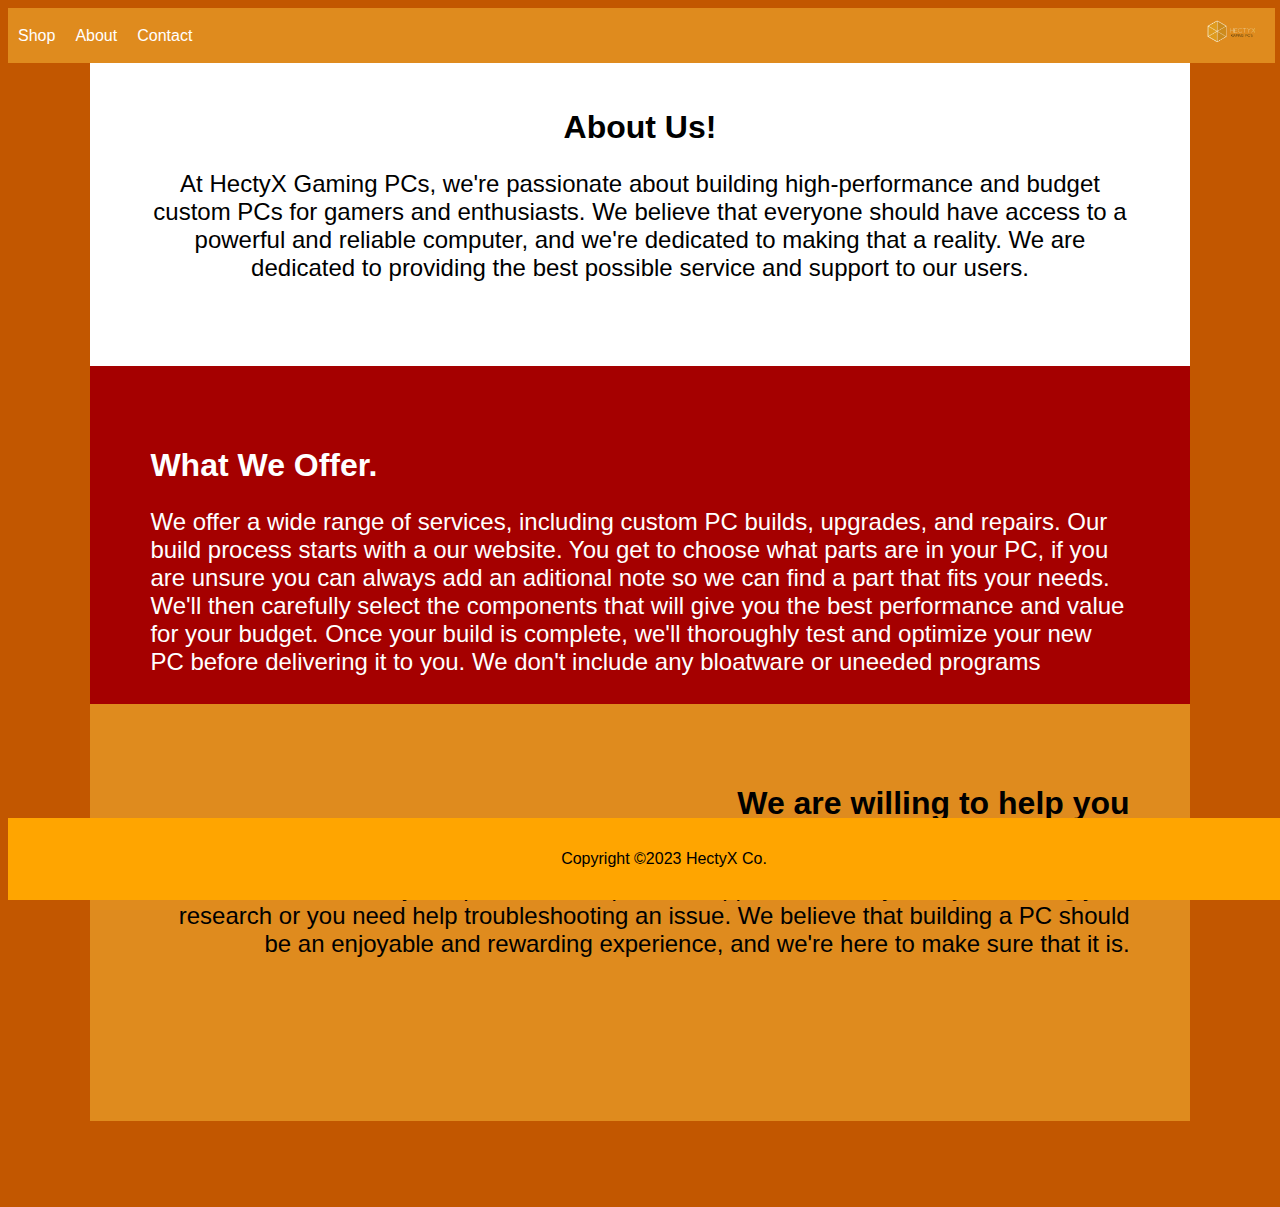
==== AboutUs.html @ d2bbf2e6 "Add files via upload" ====
<!DOCTYPE html>
<html>
<head>
  <link rel="stylesheet" type="text/css" href="styles.css">
  <script src="animation.js"></script>
</head>
<body>
    <div class=".container">
  <header>
    <nav>
      <ul>
        <li><a href="#">Shop</a></li>
        <li><a href="#">About</a></li>
        <li><a href="#">Contact</a></li>
        <li class="logo-container"><img src="HectyXlogo2.png" alt="Logo"></li>
      </ul>
    </nav>
  </header>
  <main>
        <div class="text-box">
    <h1  class="appear fade-in">About Us!</h1>
    <p class="text appear fade-in">At HectyX Gaming PCs, we're passionate about building high-performance and budget custom PCs for gamers and enthusiasts. We believe that everyone should have access to a powerful and reliable computer, and we're dedicated to making that a reality. We are dedicated to providing the best possible service and support to our users.</p>
    </div>  
</main>
<main class="WWA">
  <div class="text-box2">
<h1  class="header2 appear fade-in">What We Offer.</h1>
<p class="text2 appear fade-in">We offer a wide range of services, including custom PC builds, upgrades, and repairs. Our build process starts with a our website. You get to choose what parts are in your PC, if you are unsure you can always add an aditional note so we can find a part that fits your needs. We'll then carefully select the components that will give you the best performance and value for your budget. Once your build is complete, we'll thoroughly test and optimize your new PC before delivering it to you. We don't include any bloatware or uneeded programs</p>
</div>  
</main>
<main class="WU">
  <div class="text-box3">
<h1  class="header3 appear fade-in">We are willing to help you</h1>
<p class="text3 appear fade-in">We pride ourselves on our attention to detail and customer satisfaction. We're always available to answer your questions and provide support, whether you're just starting your research or you need help troubleshooting an issue. We believe that building a PC should be an enjoyable and rewarding experience, and we're here to make sure that it is.</p>
</div>  
</main>
<footer>
  <p>Copyright ©2023 HectyX Co.</p>
  </footer>
</div>
</body>
</html>
---- styles.css ----
body {
    background-color: rgb(194, 87, 0);
    font-family: Arial, sans-serif;
  }
  body {
    display: grid;
    grid-template-rows: 1fr auto;
    min-height: 100vh;
    height: 100%;
  }
  header {
    position: fixed;
    width: 99%;
    background-color: #DF8B1E;
    animation: movedown 0.3s linear 1;
  }
  nav img {
    width: 50px; /* adjust the width as you want */
    height: auto;
    margin-right: 10px;
  }
  
  nav ul {
    list-style-type: none;
    margin: 0;
    padding: 0;
    display: flex;
    justify-content: flex-end;
    align-items: center;
  }
  
  nav li {
    padding: 10px;
    
  }
  .logo-container {
    margin-left: auto;
  }
  
  nav a {
    color: white;
    text-decoration: none;
    text-align: right;
 
  }
  
  main {
    flex: 1;
    height:25%;
    padding: 20px;
    
  }
  .text-box {
    height:100%;
    background-color: white;
    padding: 60px;
    text-align: center;
    margin: 0 auto;
    max-width: 80%;
  }
  
  h1 {
    color: rgb(0, 0, 0);
  }
  .text {
    font-size: x-large;
  }
  .WWA {
    height:25%;
    padding: 20px;
  }
  .text-box2 {
    height:100%;
    background-color: rgb(165, 0, 0);
    padding: 60px;
    text-align: left;
    margin: 0 auto;
    max-width: 80%;
  }
  .header2 {
    text-align: left;
    color: rgb(255, 255, 255);
  }
  .text2 {
    color: rgb(255, 255, 255);
    font-size: x-large;
  }
  .WU {
    height:25%;
    padding: 20px;
  }
  .text-box3 {
    height:100%;
    background-color: #DF8B1E;
    padding: 60px;
    text-align: right;
    margin: 0 auto;
    max-width: 80%;
  }
  .text3 {
    
    font-size: x-large;
  }
  .header3 {
    color: rgb(0, 0, 0);
    text-align: right;
  }
  footer {
    position: absolute;
    bottom: 0;
    width: 100%;
    background-color: #ffa500;
    text-align: center;
    padding: 16px;
  }
  /*Animations*/
  @keyframes movedown {
0% {
    transform: translateY(-100px);
  
}
100%{
    transform: translateY(-0);
}

  }
  .fade-in {
    animation: fade-in 2s;
    opacity: 1;
  }
  
  @keyframes fade-in {
    from {
      opacity: 0;
    }
    to {
      opacity: 1;
    }
  }
/*Contact*/
.contact-form {
  height:100%;
  background-color: #ffffff;
  padding: 60px;
  text-align: center;
  margin: 0 auto;
  max-width: 80%;
  

}
form {
  display: flex;
  flex-wrap: wrap;
  justify-content: center;
  align-items: center;
}

label, input, textarea {
  width: 100%;
  padding: 12px;
  margin: 8px 0;
  box-sizing: border-box;
  font-size: 1.1em;
  border-radius: 5px;
}

input[type="submit"] {
  background-color: #ffa500;
  color: #fff;
  font-weight: bold;
  border: none;
  cursor: pointer;
  align-self: flex-end;
  margin-top: 16px;
}

input[type="submit"]:hover {
  background-color: #ff9100;
}
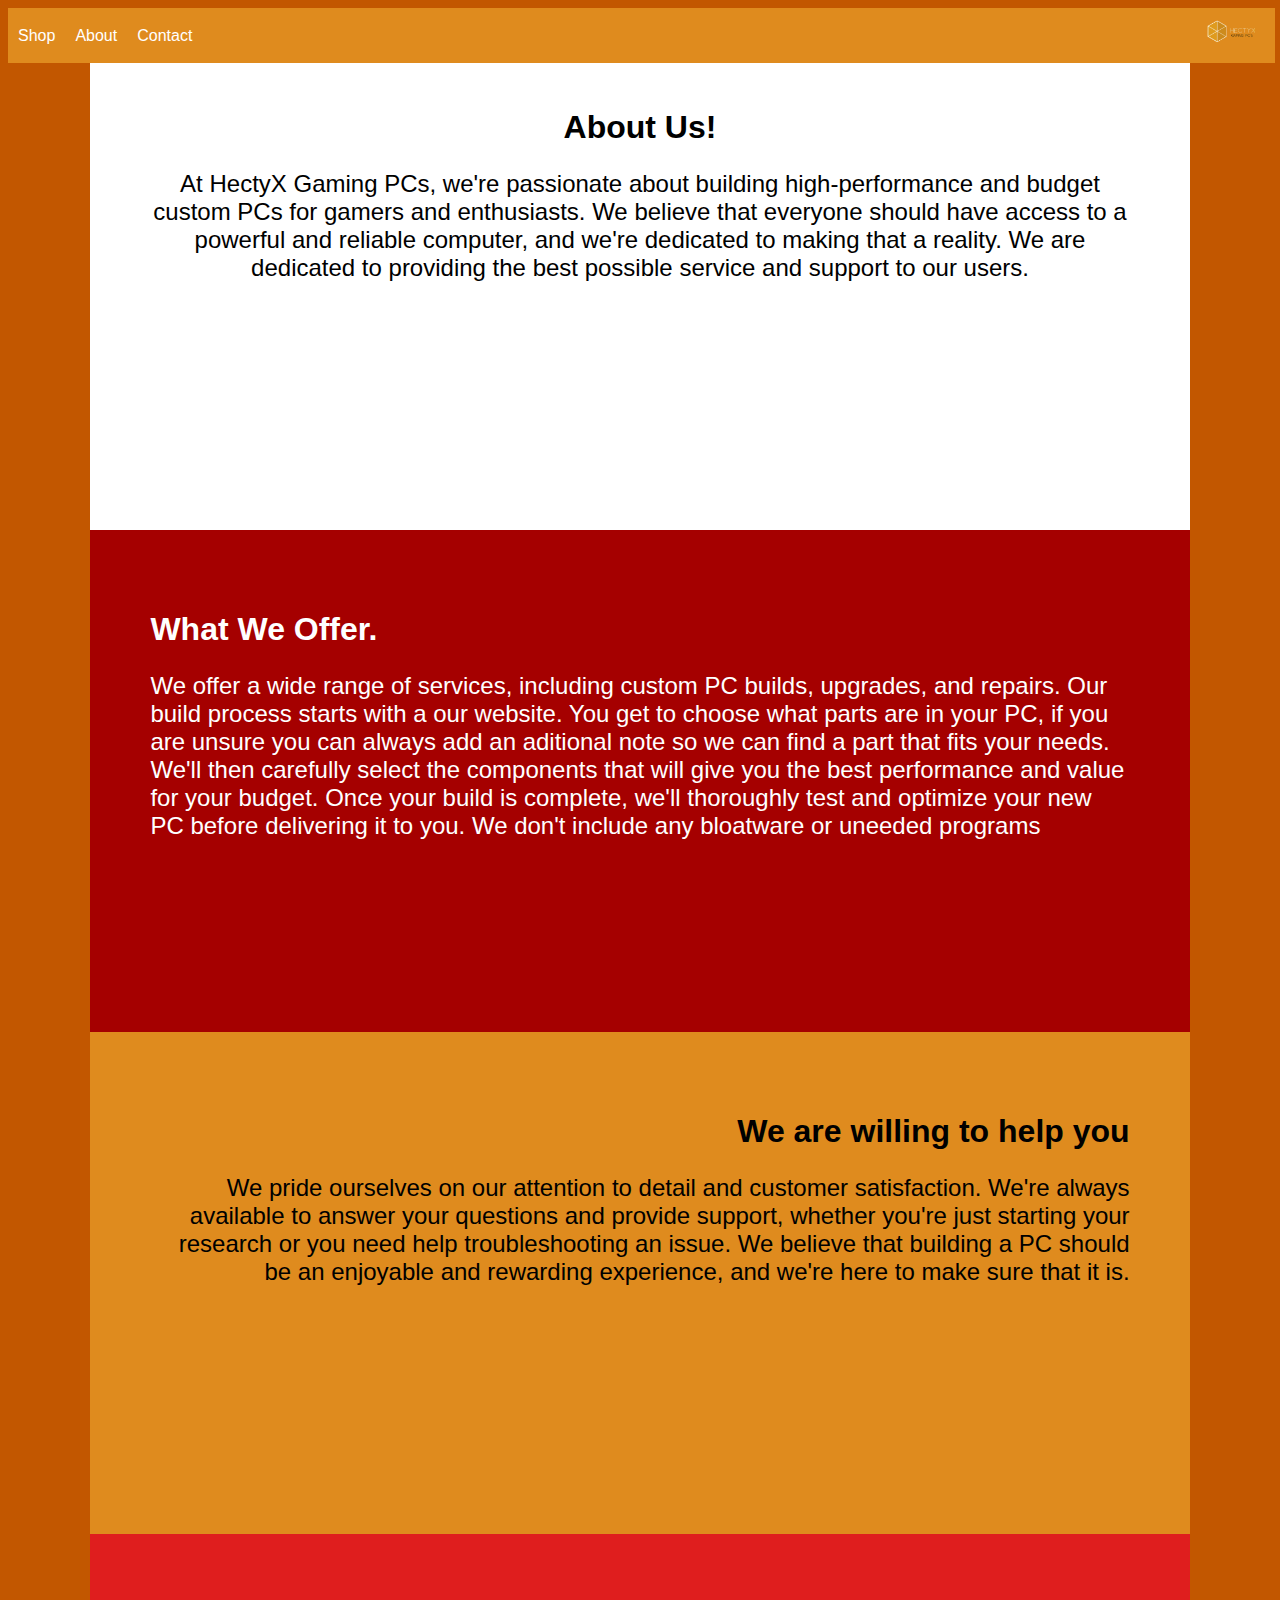
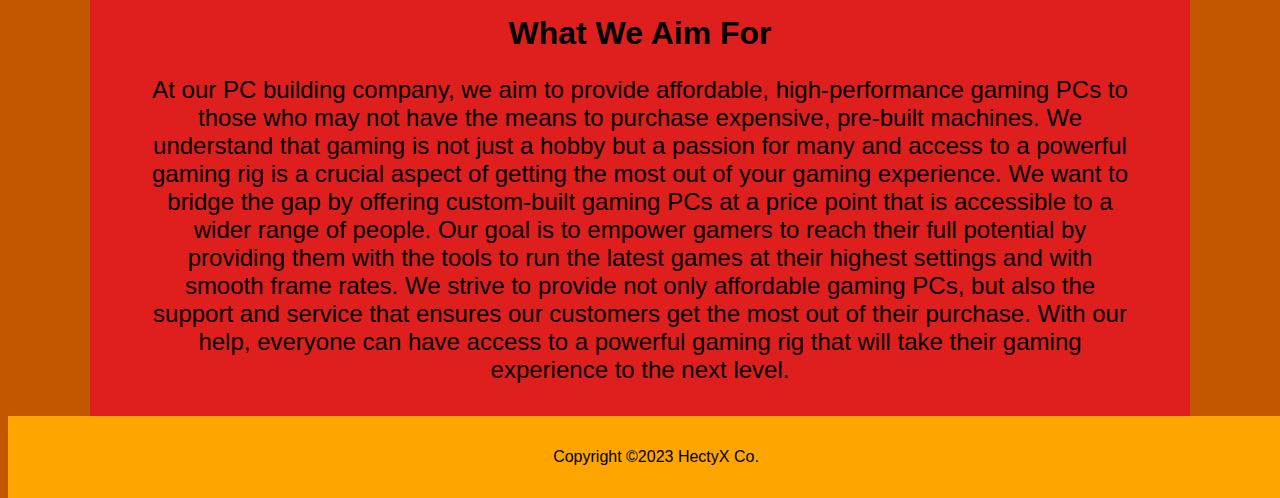
==== commit 761577fe: "Add files via upload" ====
--- a/AboutUs.html
+++ b/AboutUs.html
@@ -28,10 +28,16 @@
 <p class="text2 appear fade-in">We offer a wide range of services, including custom PC builds, upgrades, and repairs. Our build process starts with a our website. You get to choose what parts are in your PC, if you are unsure you can always add an aditional note so we can find a part that fits your needs. We'll then carefully select the components that will give you the best performance and value for your budget. Once your build is complete, we'll thoroughly test and optimize your new PC before delivering it to you. We don't include any bloatware or uneeded programs</p>
 </div>  
 </main>
-<main class="WU">
+<main class="WWHY">
   <div class="text-box3">
 <h1  class="header3 appear fade-in">We are willing to help you</h1>
 <p class="text3 appear fade-in">We pride ourselves on our attention to detail and customer satisfaction. We're always available to answer your questions and provide support, whether you're just starting your research or you need help troubleshooting an issue. We believe that building a PC should be an enjoyable and rewarding experience, and we're here to make sure that it is.</p>
+</div>  
+</main>
+<main class="WU">
+  <div class="text-box4">
+<h1  class="header4 appear fade-in">What We Aim For</h1>
+<p class="text4 appear fade-in">At our PC building company, we aim to provide affordable, high-performance gaming PCs to those who may not have the means to purchase expensive, pre-built machines. We understand that gaming is not just a hobby but a passion for many and access to a powerful gaming rig is a crucial aspect of getting the most out of your gaming experience. We want to bridge the gap by offering custom-built gaming PCs at a price point that is accessible to a wider range of people. Our goal is to empower gamers to reach their full potential by providing them with the tools to run the latest games at their highest settings and with smooth frame rates. We strive to provide not only affordable gaming PCs, but also the support and service that ensures our customers get the most out of their purchase. With our help, everyone can have access to a powerful gaming rig that will take their gaming experience to the next level.</p>
 </div>  
 </main>
 <footer>
--- a/styles.css
+++ b/styles.css
@@ -3,10 +3,11 @@
     font-family: Arial, sans-serif;
   }
   body {
-    display: grid;
-    grid-template-rows: 1fr auto;
+    display: flex;
+    flex-wrap: wrap;
     min-height: 100vh;
     height: 100%;
+   
   }
   header {
     position: fixed;
@@ -85,7 +86,7 @@
     color: rgb(255, 255, 255);
     font-size: x-large;
   }
-  .WU {
+  .WWHY {
     height:25%;
     padding: 20px;
   }
@@ -105,11 +106,32 @@
     color: rgb(0, 0, 0);
     text-align: right;
   }
+  .WU {
+    height:25%;
+    padding: 20px;
+  }
+  .text-box4 {
+    height:80%;
+    background-color: #df1e1e;
+    padding: 60px;
+    text-align: center;
+    margin: 0 auto;
+    max-width: 80%;
+  }
+  .text4 {
+    
+    font-size: x-large;
+  }
+  .header4 {
+    color: rgb(0, 0, 0);
+    text-align: center;
+  }
   footer {
-    position: absolute;
-    bottom: 0;
+    position: flex;
+    flex-shrink: 0;
     width: 100%;
     background-color: #ffa500;
+    
     text-align: center;
     padding: 16px;
   }
